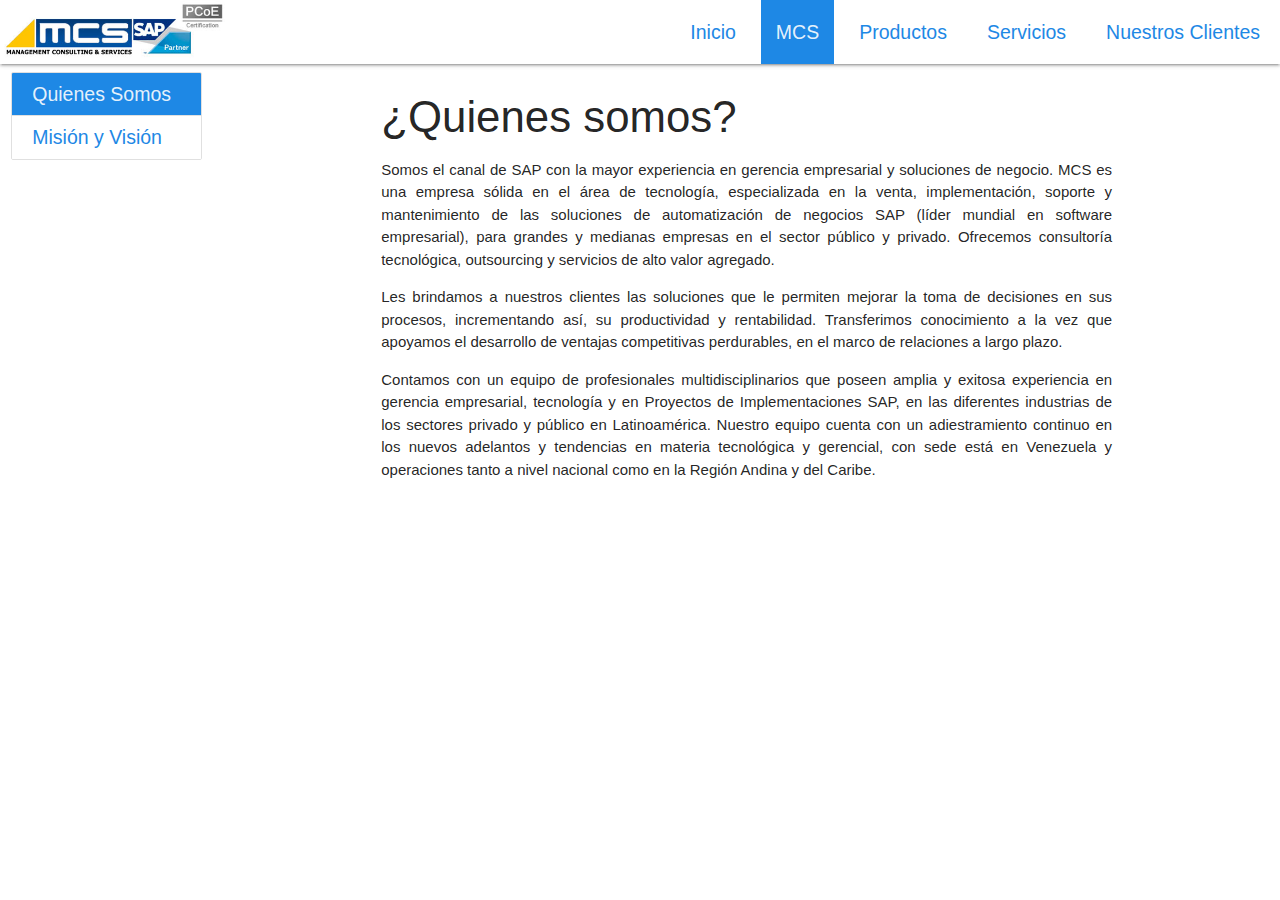
==== mcs.html @ 3483266b "MCS" ====
<!DOCTYPE html>
<html lang="en">
<head>
  <meta http-equiv="Content-Type" content="text/html; charset=UTF-8"/>
  <meta name="viewport" content="width=device-width, initial-scale=1, maximum-scale=1.0"/>
  <title>Intranet - MMD MCS</title>

  <!-- CSS  -->
  <link href="css/material-icons.css" rel="stylesheet">
  <link href="css/materialize.css" type="text/css" rel="stylesheet" media="screen,projection"/>
  <link href="css/style.css" type="text/css" rel="stylesheet" media="screen,projection"/>
</head>
<body>
  <nav class="white" role="navigation">
    <div class="nav-wrapper">
      <a id="logo-container" href="#" class="brand-logo">
        <img src="img/logo_mcs.jpg" class="logo-mcs">
      </a>
      <ul class="right hide-on-med-and-down pad-nav">
        <li>
          <a class="font-blue" href="index.html">Inicio</a>
        </li>
        <li>
          <a class="active" href="#">MCS</a>
        </li>
        <li>
          <a class="font-blue" href="#">Productos</a>
        </li>
        <li>
          <a class="font-blue" href="#">Servicios</a>
        </li>
        <li>
          <a class="font-blue" href="#">Nuestros Clientes</a>
        </li>
      </ul>
      <ul id="nav-mobile" class="sidenav">
        <li>
          <a class="font-blue" href="index.html">Inicio</a>
        </li>
        <li>
          <a class="active" href="#">MCS</a>
        </li>
        <li>
          <a class="font-blue" href="#">Productos</a>
        </li>
        <li>
          <a class="font-blue" href="#">Servicios</a>
        </li>
        <li>
          <a class="font-blue" href="#">Nuestros Clientes</a>
        </li>
      </ul>
      <a href="#" data-target="nav-mobile" class="sidenav-trigger font-blue">
        <i class="material-icons">menu</i>
      </a>



    </div>
  </nav>
  <div class="row">

    <div class="col s2">
      <!-- Grey navigation panel -->
      <div class="collection font-panel">
        <a href="#!" class="collection-item font-blue active">Quienes Somos</a>
        <a href="mcs-mision.html" class="collection-item font-blue">Misión y Visión</a>
      </div>
    </div>

    <div class="col s10">
      <!-- Teal page content  -->
      <div class="container">
        <h3>
          ¿Quienes somos?
        </h3>
        <div class="justify">
          <p>
            Somos el canal de SAP con la mayor experiencia en gerencia empresarial y soluciones de negocio. MCS es una empresa sólida en el área de tecnología, especializada en la venta, implementación, soporte y mantenimiento de las soluciones de automatización de negocios SAP (líder mundial en software empresarial), para grandes y medianas empresas en el sector público y privado. Ofrecemos consultoría tecnológica, outsourcing y servicios de alto valor agregado. 
            <p>
              Les brindamos a nuestros clientes las soluciones que le permiten mejorar la toma de decisiones en sus procesos, incrementando así, su productividad y rentabilidad. Transferimos conocimiento a la vez que apoyamos el desarrollo de ventajas competitivas perdurables, en el marco de relaciones a largo plazo.
            </p>
            <p>
              Contamos con un equipo de profesionales multidisciplinarios que poseen amplia y exitosa experiencia en gerencia empresarial, tecnología y en Proyectos de Implementaciones SAP, en las diferentes industrias de los sectores privado y público en Latinoamérica. Nuestro equipo cuenta con un adiestramiento continuo en los nuevos adelantos y tendencias en materia tecnológica y gerencial, con sede está en Venezuela y operaciones tanto a nivel nacional como en la Región Andina y del Caribe.
            </p>
          </div>
        </div>
      </div>
    </div>

    <!--  Scripts-->
    <script src="https://code.jquery.com/jquery-2.1.1.min.js"></script>
    <script src="js/materialize.js"></script>
    <script src="js/init.js"></script>

  </body>
  </html>
---- css/material-icons.css ----
/* fallback */
@font-face {
  font-family: 'Material Icons';
  font-style: normal;
  font-weight: 400;
  src: url(../fonts/fuentes.woff2) format('woff2');
}

.material-icons {
  font-family: 'Material Icons';
  font-weight: normal;
  font-style: normal;
  font-size: 24px;
  line-height: 1;
  letter-spacing: normal;
  text-transform: none;
  display: inline-block;
  white-space: nowrap;
  word-wrap: normal;
  direction: ltr;
  -webkit-font-feature-settings: 'liga';
  -webkit-font-smoothing: antialiased;
}
---- css/style.css ----
/* Custom Stylesheet */
/**
 * Use this file to override Materialize files so you can update
 * the core Materialize files in the future
 *
 * Made By MaterializeCSS.com
 */

.icon-block {
  padding: 0 15px;
}
.icon-block .material-icons {
	font-size: inherit;
}
.logo-mcs{
  height: 64px;
}
.font-blue {
  color: #1E88E5 !important;
}
a.active{
  background-color: #1e88e5 !important;
  color: rgba(255,255,255,0.9) !important;
}
.justify{
  text-align: justify;
  text-justify: inter-word;
}
.mision{
  height: 85px;
}
.pad-nav li{
  padding-left: 5px;
  padding-right: 5px;
}
.pad-nav li a{
  font-size: 1.3rem;
}
.font-panel a{
  font-size: 1.3rem;
}
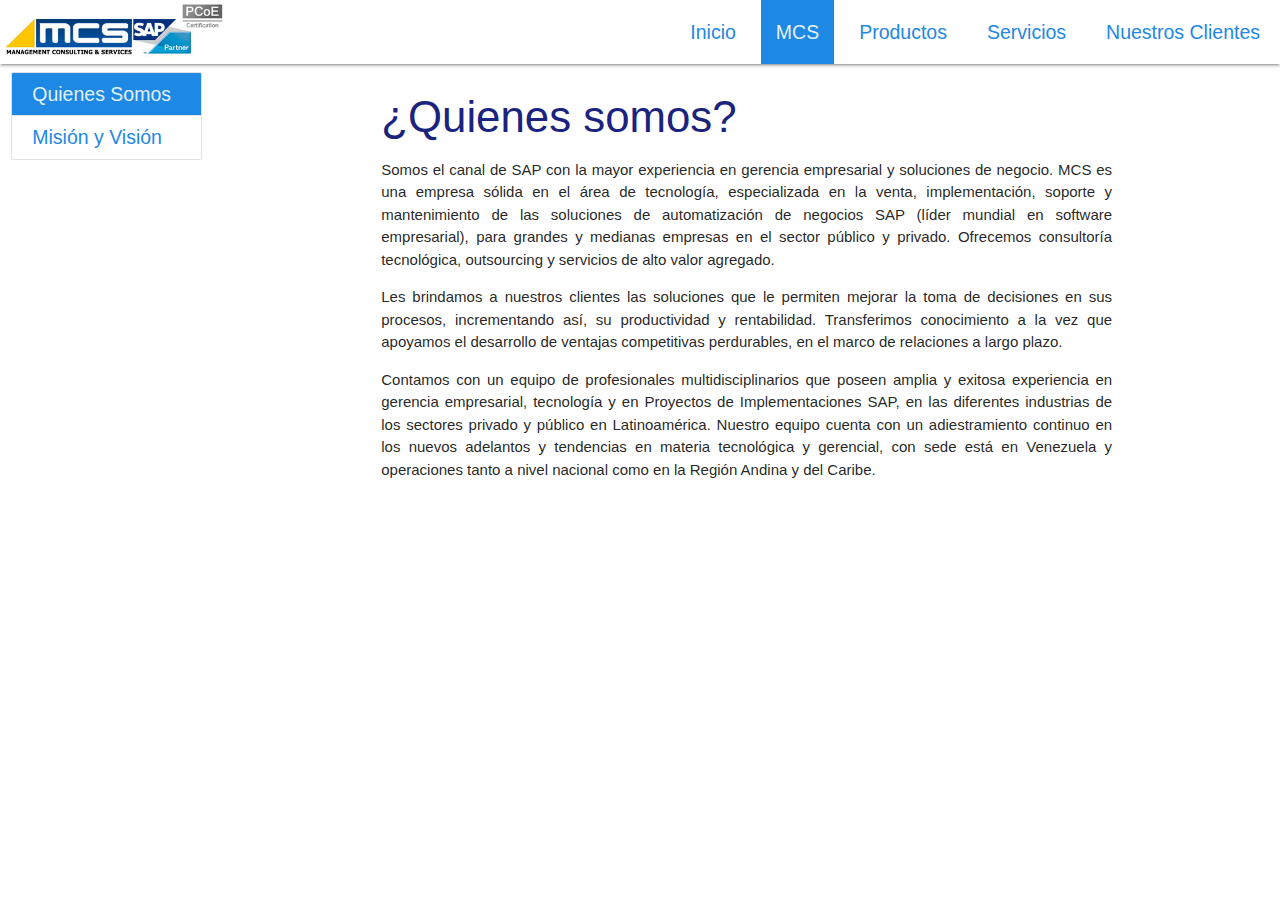
==== commit ecf3ef8d: "Productos" ====
--- a/mcs.html
+++ b/mcs.html
@@ -24,7 +24,7 @@
           <a class="active" href="#">MCS</a>
         </li>
         <li>
-          <a class="font-blue" href="#">Productos</a>
+          <a class="font-blue" href="productos.html">Productos</a>
         </li>
         <li>
           <a class="font-blue" href="#">Servicios</a>
@@ -41,7 +41,7 @@
           <a class="active" href="#">MCS</a>
         </li>
         <li>
-          <a class="font-blue" href="#">Productos</a>
+          <a class="font-blue" href="productos.html">Productos</a>
         </li>
         <li>
           <a class="font-blue" href="#">Servicios</a>
@@ -71,7 +71,7 @@
     <div class="col s10">
       <!-- Teal page content  -->
       <div class="container">
-        <h3>
+        <h3 class="color-title">
           ¿Quienes somos?
         </h3>
         <div class="justify">
--- a/css/style.css
+++ b/css/style.css
@@ -39,3 +39,13 @@
 .font-panel a{
   font-size: 1.3rem;
 }
+.color-title {
+  color: #1a237e;
+}
+.font-subtitle{
+  font-size: 1.2rem;
+  font-weight: bold;
+}
+.img-productos{
+  height: 95px;
+}
